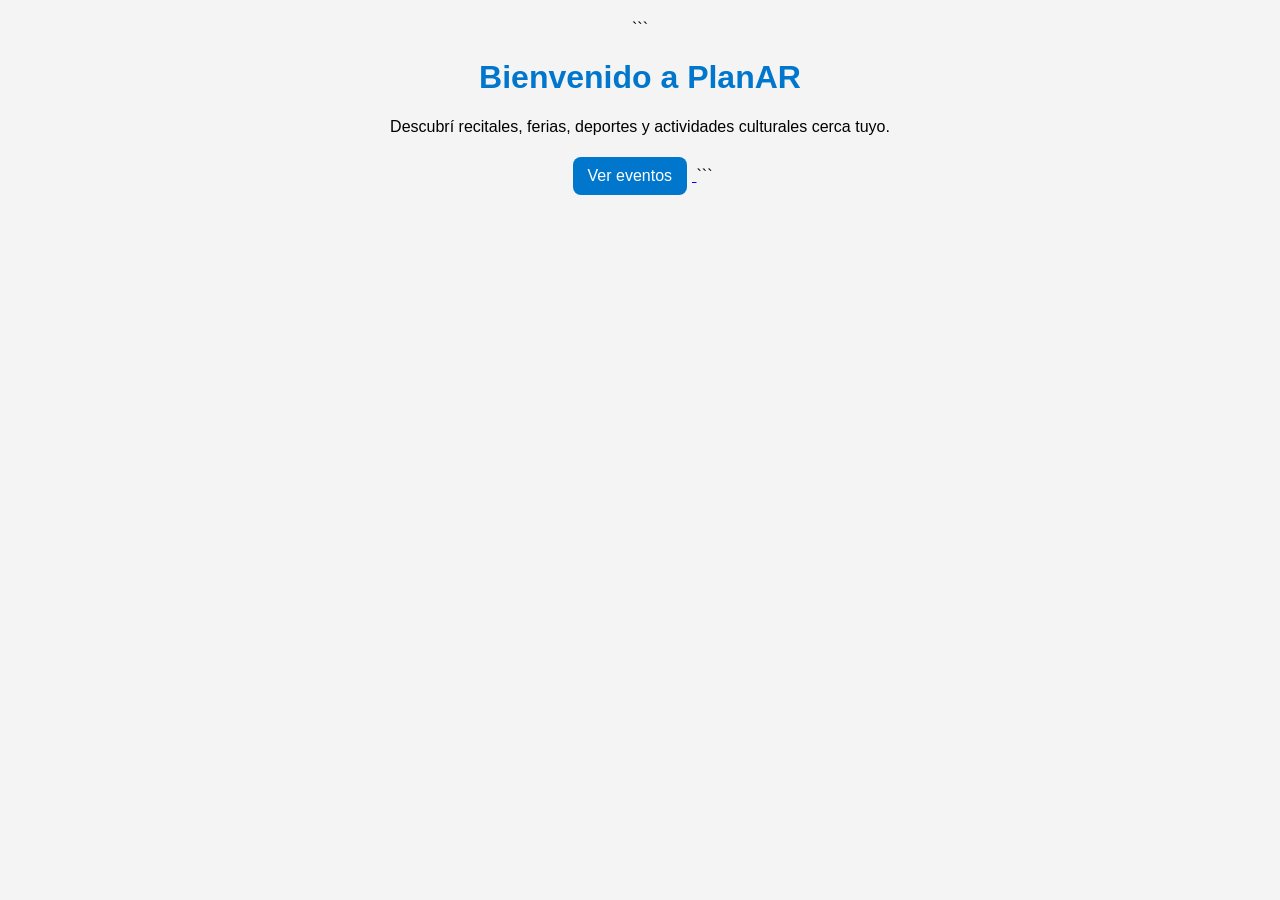
==== tp eventos/index.html @ 34cd9da2 "Version inicial de planAR" ====
﻿<!DOCTYPE html>

<html lang="es">
<head>
    <meta charset="UTF-8">
    <meta name="viewport" content="width=device-width, initial-scale=1.0">
    <title>PlanAR - Inicio</title>
    <link rel="stylesheet" href="estilos.css">
</head>
<body>

```
<h1>Bienvenido a PlanAR</h1>

<p>
    Descubrí recitales, ferias, deportes y actividades culturales cerca tuyo.
</p>

<a href="eventos.html">
    <button>Ver eventos</button>
</a>
```

</body>
</html>
---- tp eventos/estilos.css ----
body {
font-family: Arial, sans-serif;
background-color: #f4f4f4;
text-align: center;
margin: 20px;
}

h1 {
color: #0077cc;
}

.contenedor-eventos {
display: flex;
justify-content: center;
gap: 20px;
flex-wrap: wrap;
margin-top: 30px;
}

.tarjeta {
background-color: white;
width: 250px;
padding: 20px;
border-radius: 15px;
box-shadow: 0px 4px 10px rgba(0, 0, 0, 0.2);
transition: transform 0.3s ease;
}

.tarjeta:hover {
transform: scale(1.05);
}

.botones {
margin-top: 25px;
}

button {
padding: 10px 15px;
margin: 5px;
border: none;
border-radius: 8px;
background-color: #0077cc;
color: white;
cursor: pointer;
font-size: 16px;
}

button:hover {
background-color: #005fa3;
}

#mensajeReserva,
#categorias {
margin-top: 20px;
font-weight: bold;
}
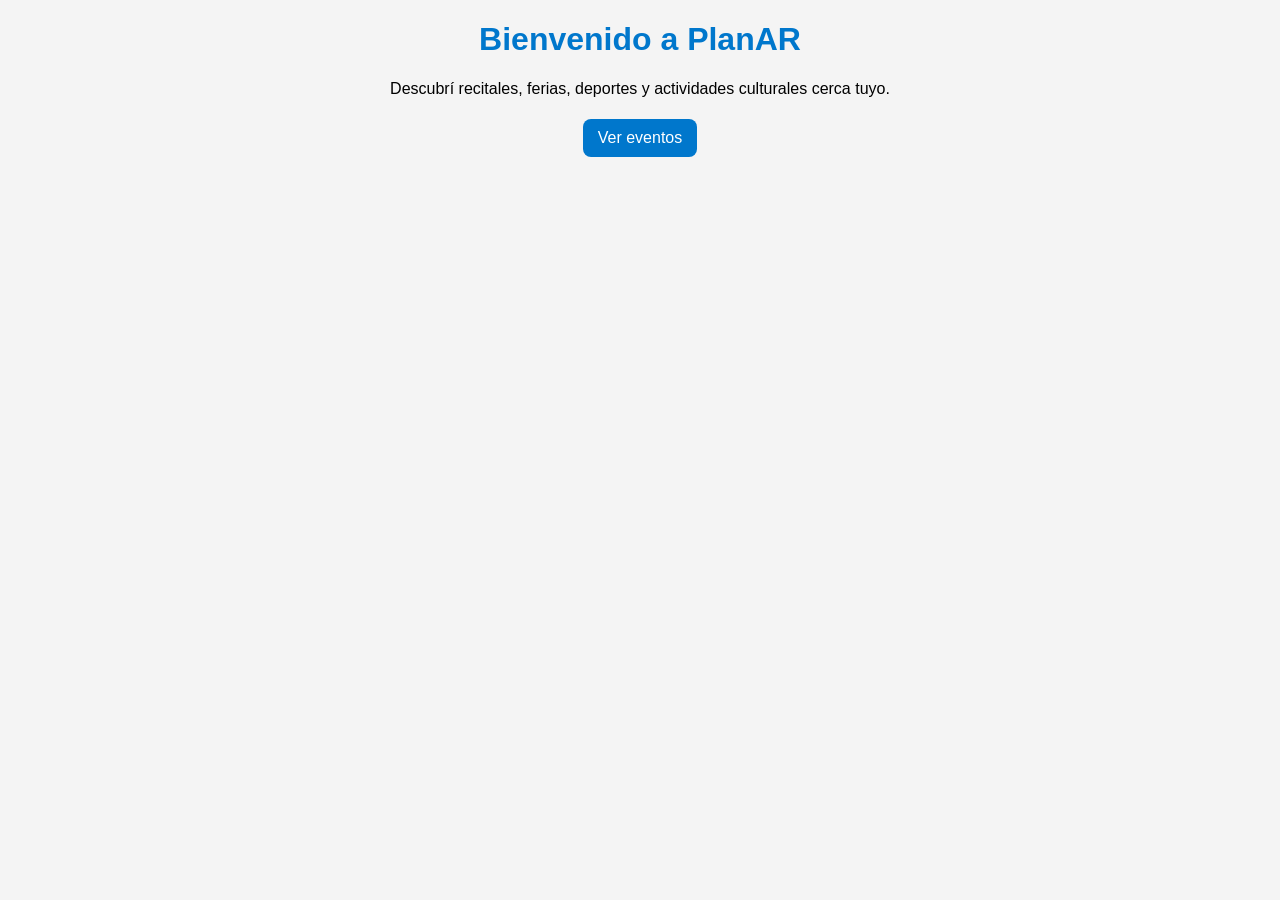
==== commit 63735214: "Se agrego la funcionalidad mostrar mensaje" ====
--- a/tp eventos/index.html
+++ b/tp eventos/index.html
@@ -9,7 +9,6 @@
 </head>
 <body>
 
-```
 <h1>Bienvenido a PlanAR</h1>
 
 <p>
@@ -19,7 +18,6 @@
 <a href="eventos.html">
     <button>Ver eventos</button>
 </a>
-```
 
 </body>
 </html>
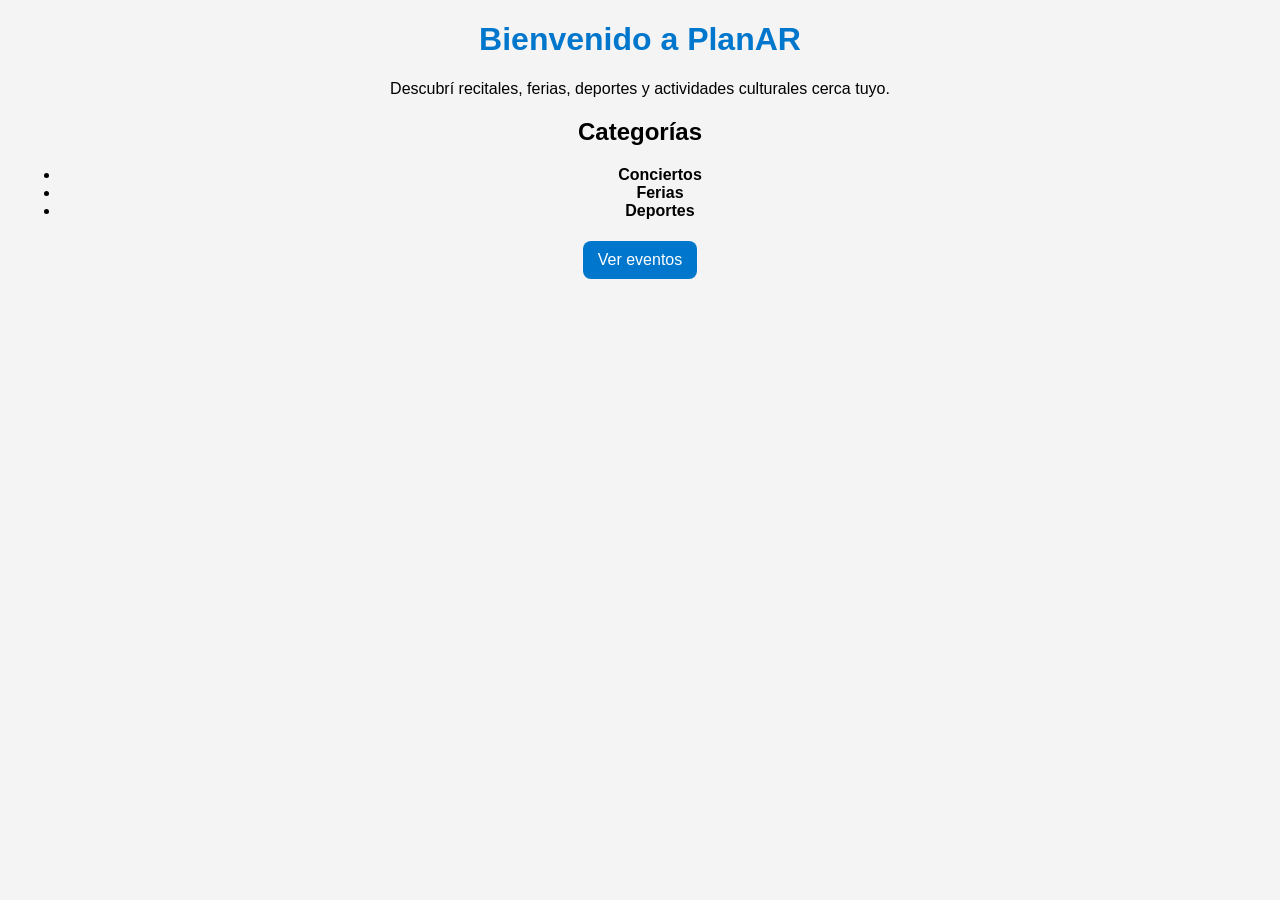
==== commit 37d4de9b: "funcionalidad  2 en master" ====
--- a/tp eventos/index.html
+++ b/tp eventos/index.html
@@ -8,16 +8,21 @@
     <link rel="stylesheet" href="estilos.css">
 </head>
 <body>
+    <h1>Bienvenido a PlanAR</h1>
 
-<h1>Bienvenido a PlanAR</h1>
+    <p>
+        Descubrí recitales, ferias, deportes y actividades culturales cerca tuyo.
+    </p>
 
-<p>
-    Descubrí recitales, ferias, deportes y actividades culturales cerca tuyo.
-</p>
+    <section id="categorias">
+        <h2>Categorías</h2>
+        <ul id="lista-categorias"></ul>
+    </section>
 
-<a href="eventos.html">
-    <button>Ver eventos</button>
-</a>
+    <a href="eventos.html">
+        <button>Ver eventos</button>
+    </a>
 
+    <script src="script.js"></script>
 </body>
 </html>
